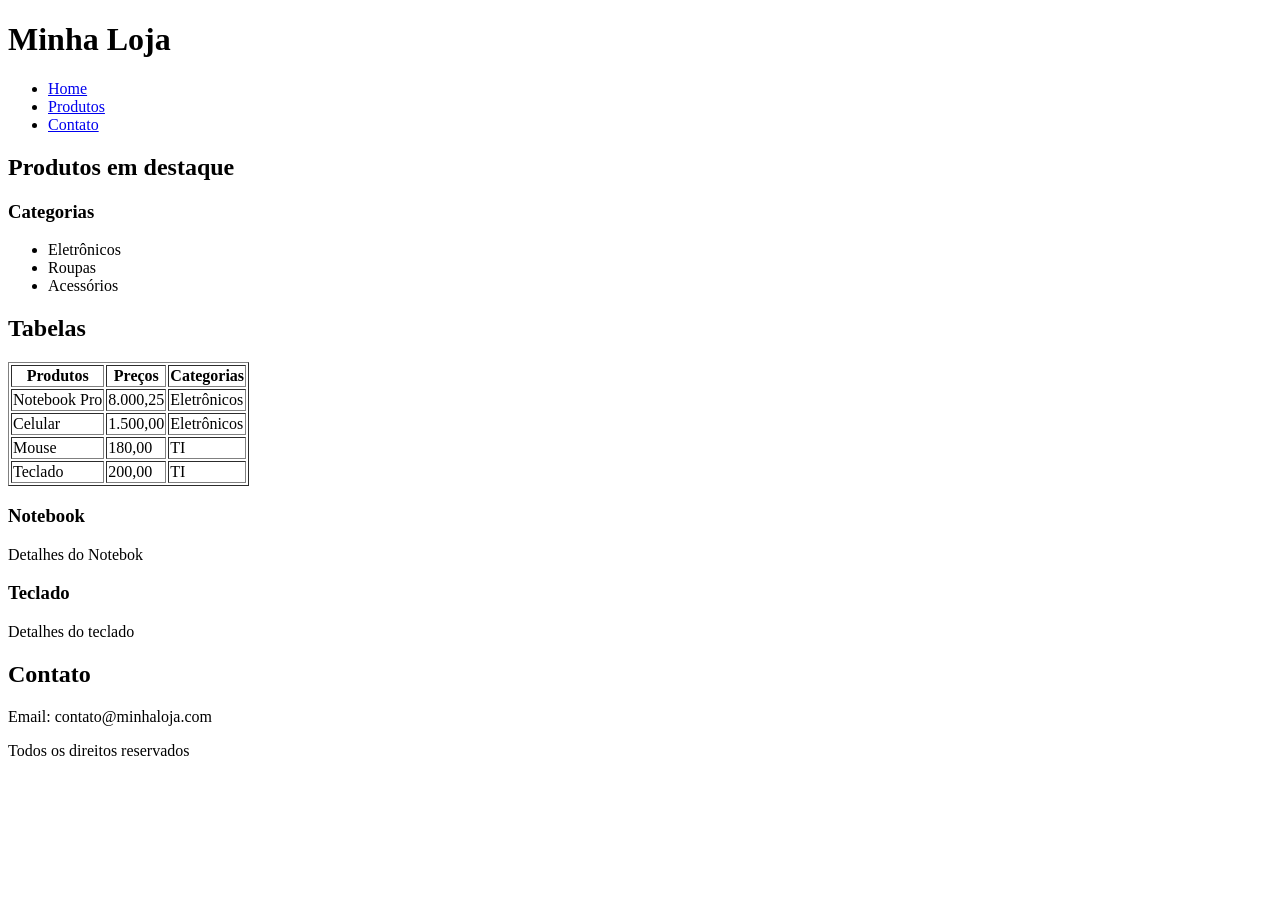
==== index.html @ d8d0496c "Inicio Site ecommerce" ====
<!doctype html>
<html lang="pt-BR">
  <head>
    <meta charset="UTF-8" />
    <meta name="viewport" content="width=device-width, initial-scale=1.0" />
    <title>Document</title>
  </head>
  <body>
    <header class="header" id="home">
      <h1>Minha Loja</h1>
      <nav class="nav-menu">
        <ul>
          <li><a href="#home">Home</a></li>
          <li><a href="#produtos">Produtos</a></li>
          <li><a href="#contatos">Contato</a></li>
        </ul>
      </nav>
    </header>
    <main>
      <section class="products" id="produtos">
        <h2>Produtos em destaque</h2>

        <!--Lista de Categorias-->
        <aside class="categories">
          <h3>Categorias</h3>
          <ul>
            <li>Eletrônicos</li>
            <li>Roupas</li>
            <li>Acessórios</li>
          </ul>
        </aside>

        <!--Tabela de Produtos-->

        <h1>Tabelas</h1>
        <table border="1">
          <thead>
            <tr>
              <!--linha-->
              <th>Produtos</th>
              <!--Titulo-->
              <th>Preços</th>
              <th>Categorias</th>
            </tr>
          </thead>
          <tbody>
            <tr>
              <td>Notebook Pro</td>
              <!--dados daquela linha-->
              <td>8.000,25</td>
              <td>Eletrônicos</td>
            </tr>
            <tr>
              <td>Celular</td>
              <td>1.500,00</td>
              <td>Eletrônicos</td>
            </tr>
            <tr>
              <td>Mouse</td>
              <td>180,00</td>
              <td>TI</td>
            </tr>
            <tr>
              <td>Teclado</td>
              <td>200,00</td>
              <td>TI</td>
            </tr>
          </tbody>
        </table>

        <article>
          <h3>Notebook</h3>
          <p>Detalhes do Notebok</p>
        </article>
        <article>
          <h3>Teclado</h3>
          <p>Detalhes do teclado</p>
        </article>
      </section>
      <section class="contact" id="contatos">
        <h2>Contato</h2>
        <p>Email: contato@minhaloja.com</p>
      </section>
    </main>
    <footer class="footer">
      <p>Todos os direitos reservados</p>
    </footer>
  </body>
</html>
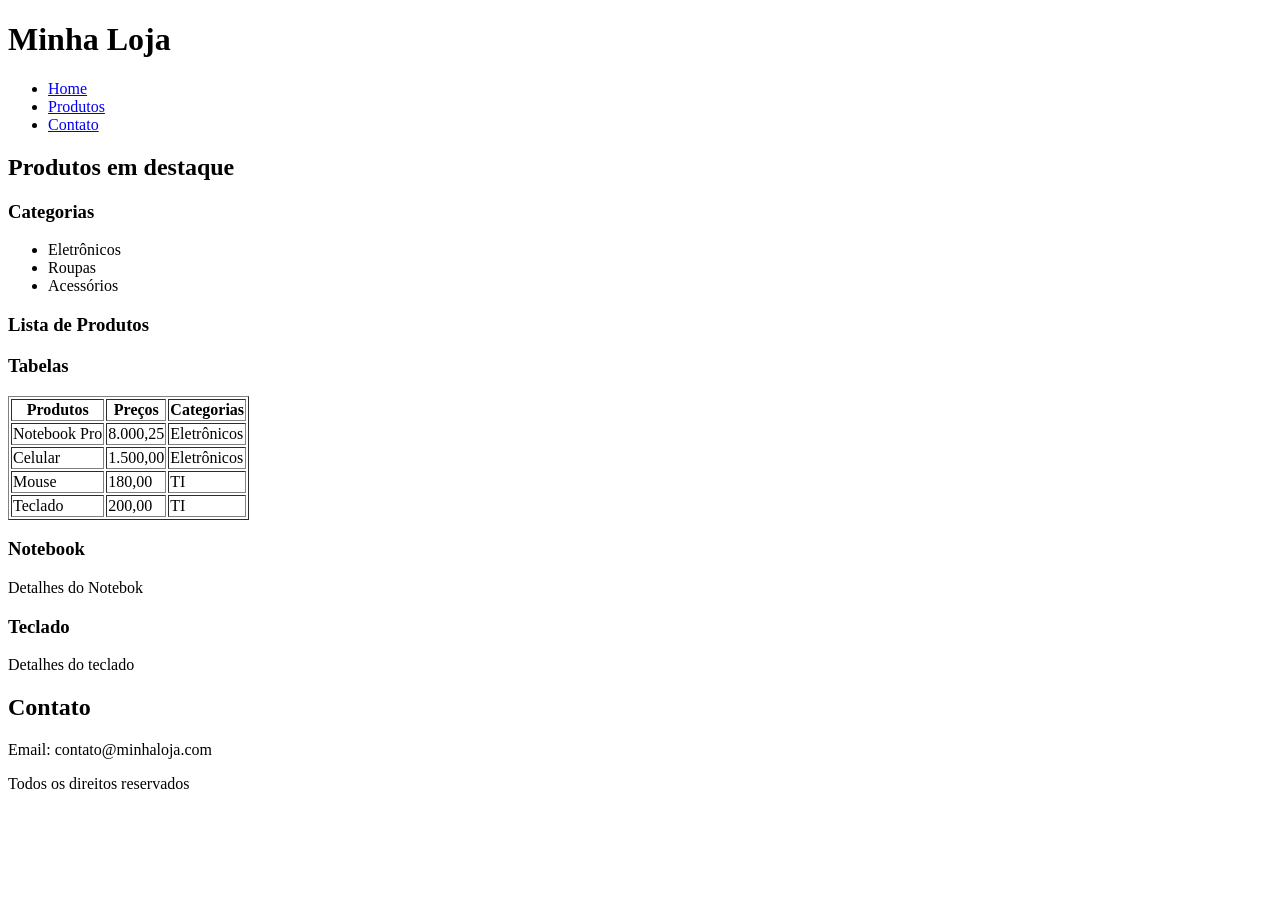
==== commit b80b2e76: "Criacao formularios" ====
--- a/index.html
+++ b/index.html
@@ -6,7 +6,8 @@
     <title>Document</title>
   </head>
   <body>
-    <header class="header" id="home">
+    <!--Cabeçalho-->
+    <header class="header">
       <h1>Minha Loja</h1>
       <nav class="nav-menu">
         <ul>
@@ -16,7 +17,7 @@
         </ul>
       </nav>
     </header>
-    <main>
+    <main id="home">
       <section class="products" id="produtos">
         <h2>Produtos em destaque</h2>
 
@@ -31,42 +32,45 @@
         </aside>
 
         <!--Tabela de Produtos-->
+        <section class="products list">
+          <h3>Lista de Produtos</h3>
 
-        <h1>Tabelas</h1>
-        <table border="1">
-          <thead>
-            <tr>
-              <!--linha-->
-              <th>Produtos</th>
-              <!--Titulo-->
-              <th>Preços</th>
-              <th>Categorias</th>
-            </tr>
-          </thead>
-          <tbody>
-            <tr>
-              <td>Notebook Pro</td>
-              <!--dados daquela linha-->
-              <td>8.000,25</td>
-              <td>Eletrônicos</td>
-            </tr>
-            <tr>
-              <td>Celular</td>
-              <td>1.500,00</td>
-              <td>Eletrônicos</td>
-            </tr>
-            <tr>
-              <td>Mouse</td>
-              <td>180,00</td>
-              <td>TI</td>
-            </tr>
-            <tr>
-              <td>Teclado</td>
-              <td>200,00</td>
-              <td>TI</td>
-            </tr>
-          </tbody>
-        </table>
+          <h1>Tabelas</h1>
+          <table border="1">
+            <thead>
+              <tr>
+                <!--linha-->
+                <th>Produtos</th>
+                <!--Titulo-->
+                <th>Preços</th>
+                <th>Categorias</th>
+              </tr>
+            </thead>
+            <tbody>
+              <tr>
+                <td>Notebook Pro</td>
+                <!--dados daquela linha-->
+                <td>8.000,25</td>
+                <td>Eletrônicos</td>
+              </tr>
+              <tr>
+                <td>Celular</td>
+                <td>1.500,00</td>
+                <td>Eletrônicos</td>
+              </tr>
+              <tr>
+                <td>Mouse</td>
+                <td>180,00</td>
+                <td>TI</td>
+              </tr>
+              <tr>
+                <td>Teclado</td>
+                <td>200,00</td>
+                <td>TI</td>
+              </tr>
+            </tbody>
+          </table>
+        </section>
 
         <article>
           <h3>Notebook</h3>
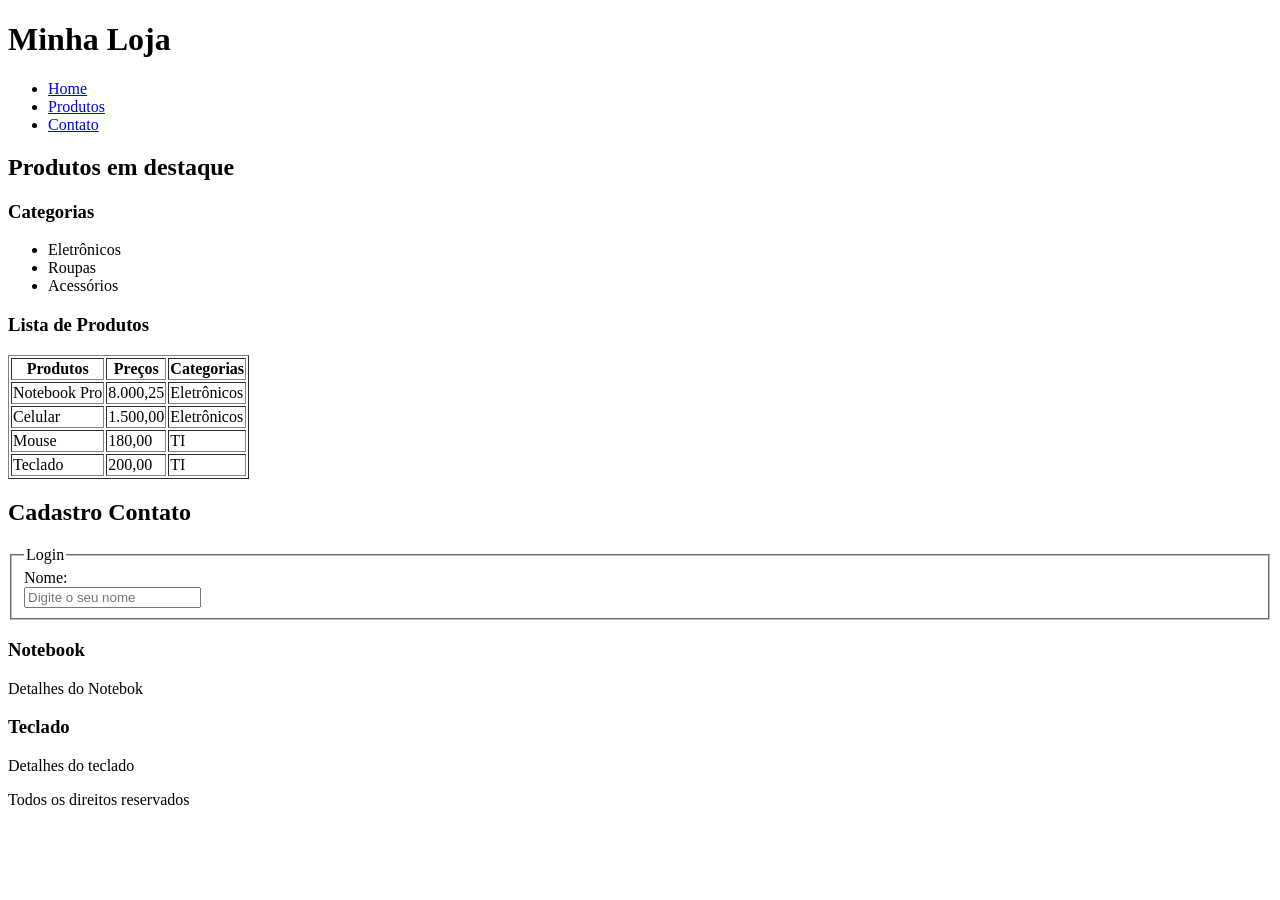
==== commit f242a75a: "mais form" ====
--- a/index.html
+++ b/index.html
@@ -35,7 +35,6 @@
         <section class="products list">
           <h3>Lista de Produtos</h3>
 
-          <h1>Tabelas</h1>
           <table border="1">
             <thead>
               <tr>
@@ -72,6 +71,26 @@
           </table>
         </section>
 
+        <!--Formulário-->
+        <section id="contato">
+          <h2>Cadastro Contato</h2>
+          <form class="form-contato" method="post" action="servidor.php">
+            <fieldset>
+              <legend>Login</legend>
+              <label for="nome">Nome:</label><br />
+              <input
+                type="text"
+                name="nome"
+                id="nome"
+                placeholder="Digite o seu nome"
+                required
+                minlength="2"
+                maxlength="15"
+              />
+            </fieldset>
+          </form>
+        </section>
+
         <article>
           <h3>Notebook</h3>
           <p>Detalhes do Notebok</p>
@@ -81,10 +100,6 @@
           <p>Detalhes do teclado</p>
         </article>
       </section>
-      <section class="contact" id="contatos">
-        <h2>Contato</h2>
-        <p>Email: contato@minhaloja.com</p>
-      </section>
     </main>
     <footer class="footer">
       <p>Todos os direitos reservados</p>
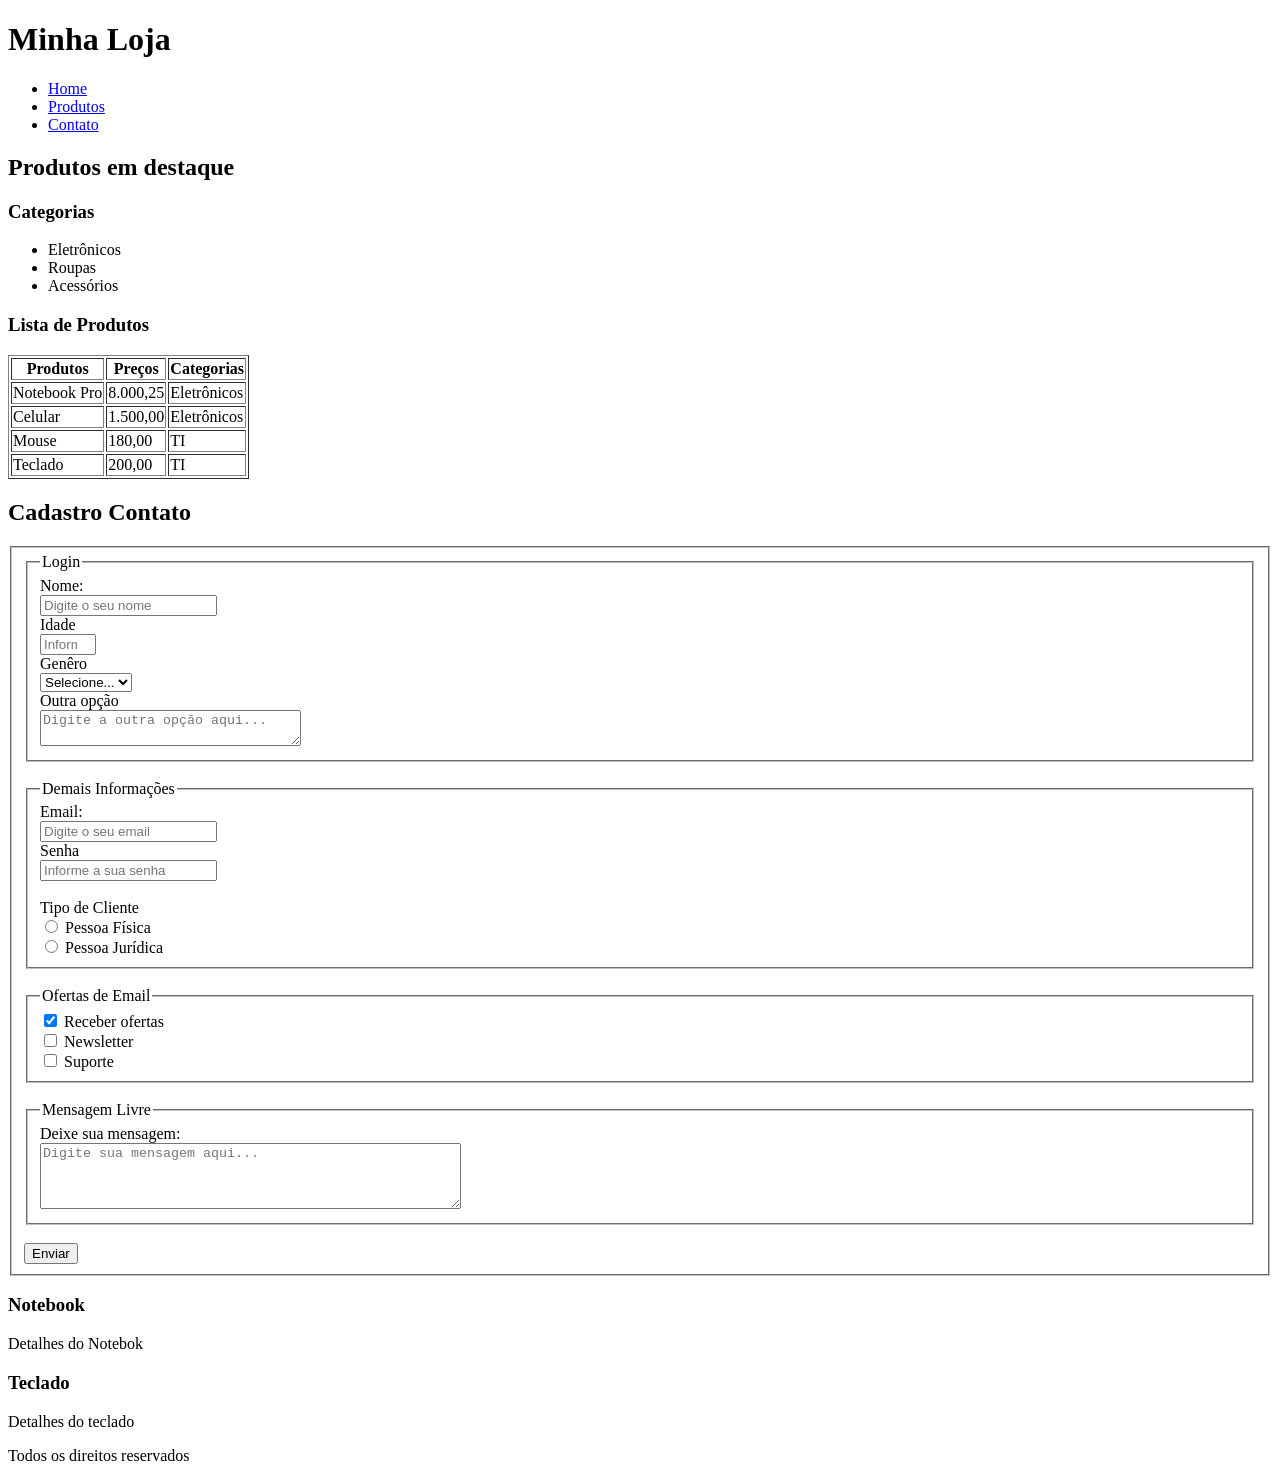
==== commit d0c2112a: "Atualizações do Site ecommerce" ====
--- a/index.html
+++ b/index.html
@@ -76,17 +76,138 @@
           <h2>Cadastro Contato</h2>
           <form class="form-contato" method="post" action="servidor.php">
             <fieldset>
-              <legend>Login</legend>
-              <label for="nome">Nome:</label><br />
-              <input
-                type="text"
-                name="nome"
-                id="nome"
-                placeholder="Digite o seu nome"
-                required
-                minlength="2"
-                maxlength="15"
-              />
+              <fieldset>
+                <legend>Login</legend>
+                <label for="nome">Nome:</label><br />
+                <input
+                  type="text"
+                  name="nome"
+                  id="nome"
+                  placeholder="Digite o seu nome"
+                  required
+                  minlength="3"
+                />
+                <br />
+                <label for="idade">Idade</label><br />
+                <input
+                  type="number"
+                  name="idade"
+                  id="idade"
+                  placeholder="Informe a sua idade"
+                  min="18"
+                  max="120"
+                  required
+                />
+                <br />
+
+                <label>Genêro</label><br />
+                <select name="category" id="input-category">
+                  <option value="">Selecione...</option>
+                  <option value="feminino">Femenino</option>
+                  <option value="masculino">Masculino</option>
+                  <option value="oitro">Outros</option>
+                </select>
+                <br />
+                <label for="genero">Outra opção</label><br />
+                <textarea
+                  id="genero"
+                  name="genero"
+                  rows="2"
+                  cols="30"
+                  maxlength="25"
+                  placeholder="Digite a outra opção aqui..."
+                ></textarea>
+
+                <br />
+              </fieldset>
+              <br />
+              <fieldset>
+                <legend>Demais Informações</legend>
+                <label for="email">Email:</label><br />
+                <input
+                  type="email"
+                  name="email"
+                  id="email"
+                  placeholder="Digite o seu email"
+                  required
+                  minlength="3"
+                />
+                <br />
+                <label for="senha">Senha</label><br />
+                <input
+                  type="password"
+                  name="senha"
+                  id="senha"
+                  placeholder="Informe a sua senha"
+                  minlength="8"
+                  required
+                />
+
+                <br />
+                <br />
+
+                <label>Tipo de Cliente</label><br />
+                <input
+                  type="radio"
+                  name="client-type"
+                  id="radio-pf"
+                  value="pf"
+                />
+                <label for="radio-pf">Pessoa Física</label>
+                <br />
+                <input
+                  type="radio"
+                  name="client-type"
+                  id="radio-pj"
+                  value="pj"
+                />
+                <label for="radio-pj">Pessoa Jurídica</label>
+                <br />
+              </fieldset>
+
+              <br />
+              <fieldset>
+                <legend>Ofertas de Email</legend>
+                <input
+                  type="checkbox"
+                  name="preferences"
+                  id="check-offers"
+                  value="offers"
+                  checked
+                />
+                <label for="check-offers">Receber ofertas</label>
+                <br />
+                <input
+                  type="checkbox"
+                  name="preferences"
+                  id="check-news"
+                  value="news"
+                />
+                <label for="check-news">Newsletter</label>
+                <br />
+                <input
+                  type="checkbox"
+                  name="preferences"
+                  id="check-sup"
+                  value="sup"
+                />
+                <label for="check-sup">Suporte</label>
+              </fieldset>
+              <br />
+              <fieldset>
+                <legend>Mensagem Livre</legend>
+                <label for="comentario"> Deixe sua mensagem:</label><br />
+                <textarea
+                  id="comentario"
+                  name="comentario"
+                  rows="4"
+                  cols="50"
+                  maxlength="150"
+                  placeholder="Digite sua mensagem aqui..."
+                ></textarea>
+              </fieldset>
+              <br />
+              <input type="submit" value="Enviar" />
             </fieldset>
           </form>
         </section>
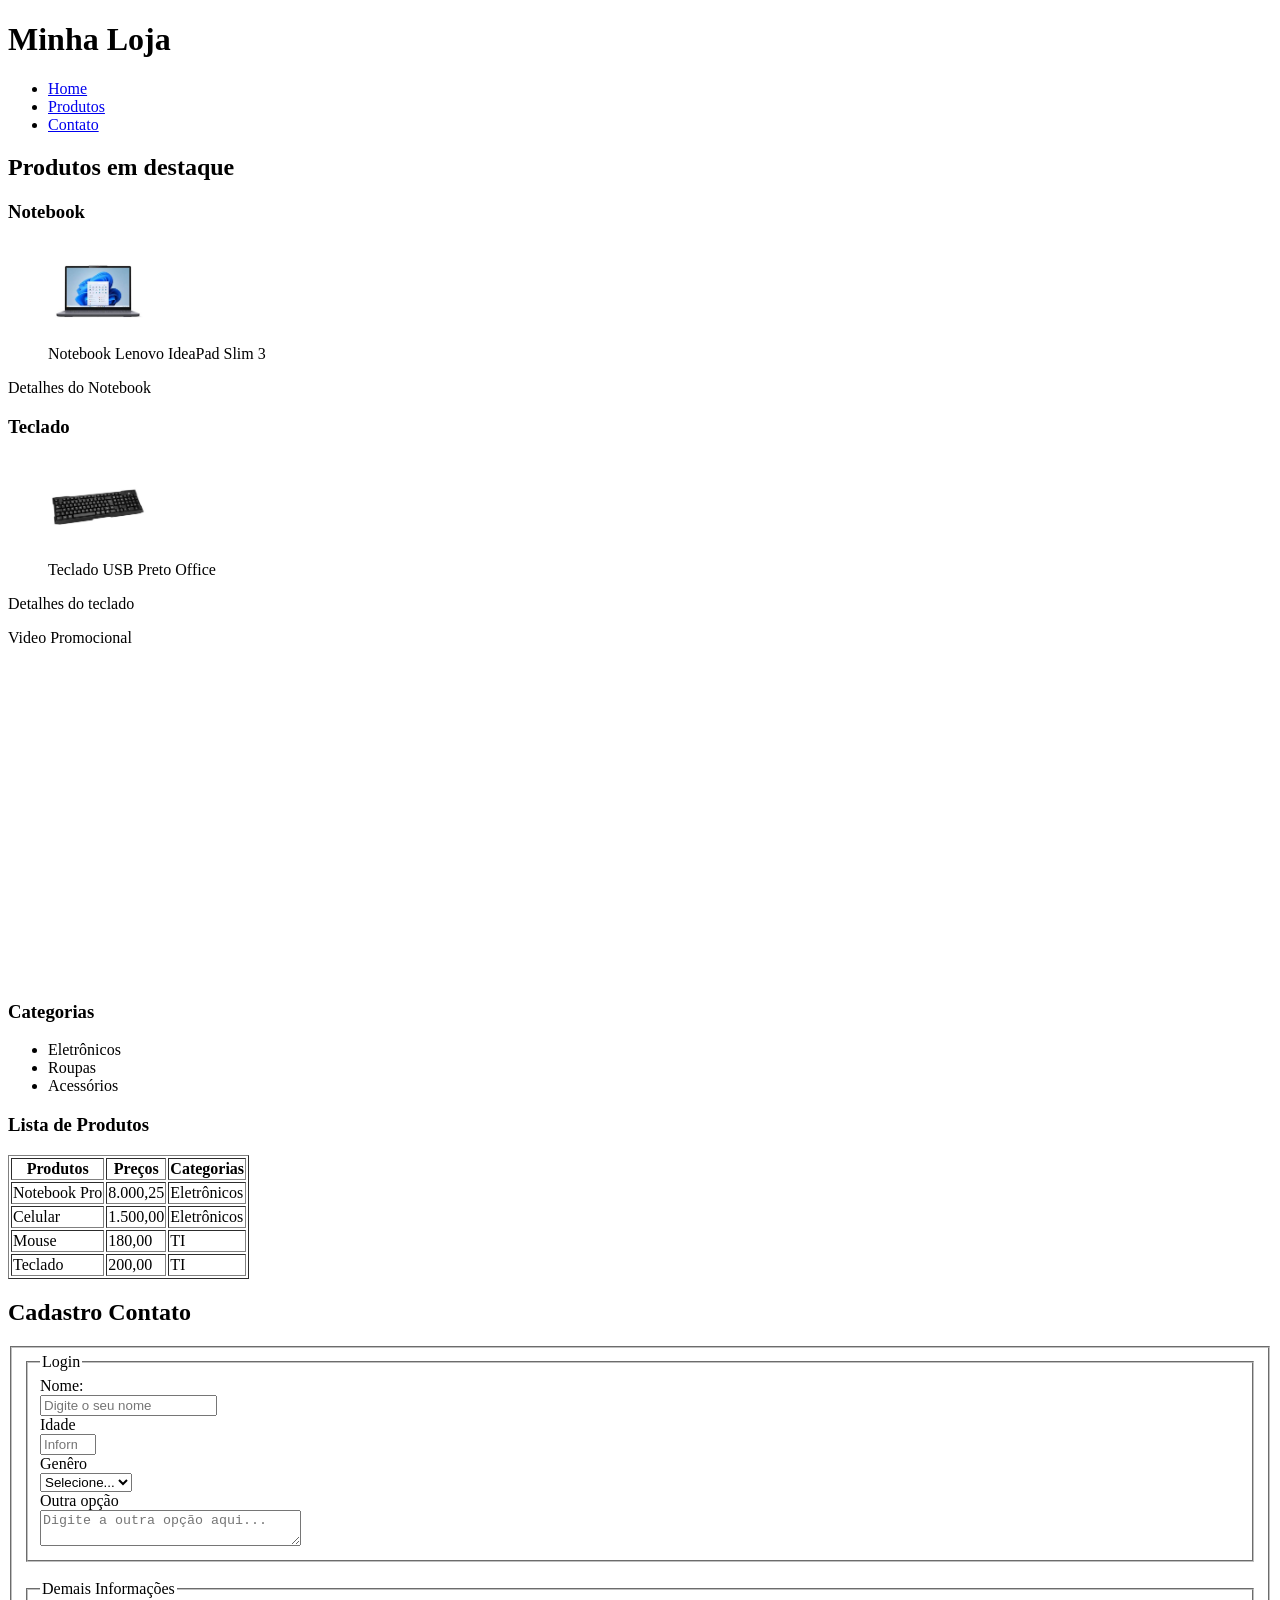
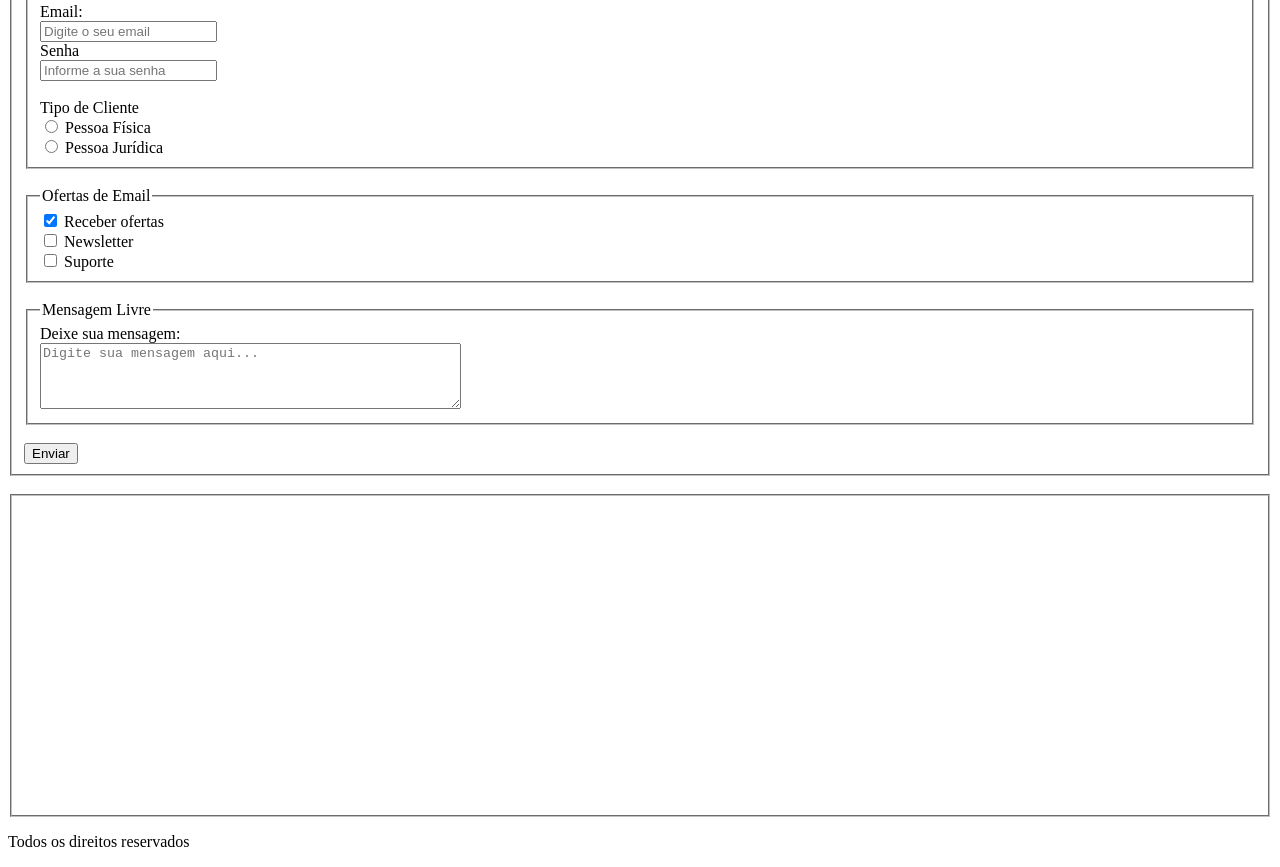
==== commit 13539240: "Atualização index.html e arquivos multimidia" ====
--- a/index.html
+++ b/index.html
@@ -21,6 +21,45 @@
       <section class="products" id="produtos">
         <h2>Produtos em destaque</h2>
 
+        <article>
+          <h3>Notebook</h3>
+          <figure>
+            <img src="../img/notebook.jpg" width="100" />
+            <figcaption>Notebook Lenovo IdeaPad Slim 3</figcaption>
+          </figure>
+          <p>Detalhes do Notebook</p>
+        </article>
+        <article>
+          <h3>Teclado</h3>
+          <figure>
+            <img src="../img/teclado.jpg" width="100" />
+            <figcaption>Teclado USB Preto Office</figcaption>
+          </figure>
+          <p>Detalhes do teclado</p>
+        </article>
+
+        <p>Video Promocional</p>
+        <section class="promo-video">
+          <iframe
+            width="560"
+            height="315"
+            src="https://www.youtube.com/embed/a4cA0ET9DRY?si=uJhThXS7S-EMIauG"
+            title="YouTube video player"
+            frameborder="0"
+            allow="
+              accelerometer;
+              autoplay;
+              clipboard-write;
+              encrypted-media;
+              gyroscope;
+              picture-in-picture;
+              web-share;
+            "
+            referrerpolicy="strict-origin-when-cross-origin"
+            allowfullscreen
+          ></iframe>
+        </section>
+
         <!--Lista de Categorias-->
         <aside class="categories">
           <h3>Categorias</h3>
@@ -211,16 +250,21 @@
             </fieldset>
           </form>
         </section>
-
-        <article>
-          <h3>Notebook</h3>
-          <p>Detalhes do Notebok</p>
-        </article>
-        <article>
-          <h3>Teclado</h3>
-          <p>Detalhes do teclado</p>
-        </article>
       </section>
+      <br />
+      <fieldset>
+        <section class="store-location">
+          <iframe
+            src="https://www.google.com/maps/embed?pb=!1m18!1m12!1m3!1d3675.0860050504857!2d-43.198323300000006!3d-22.9101984!2m3!1f0!2f0!3f0!3m2!1i1024!2i768!4f13.1!3m3!1m2!1s0x997f0c4e687185%3A0x973c7a140b9b61fa!2sEdif%C3%ADcio%20Eco%20Sapuca%C3%AD!5e0!3m2!1spt-BR!2sbr!4v1783607208181!5m2!1spt-BR!2sbr"
+            width="400"
+            height="300"
+            style="border: 0"
+            allowfullscreen=""
+            loading="lazy"
+            referrerpolicy="strict-origin-when-cross-origin"
+          ></iframe>
+        </section>
+      </fieldset>
     </main>
     <footer class="footer">
       <p>Todos os direitos reservados</p>
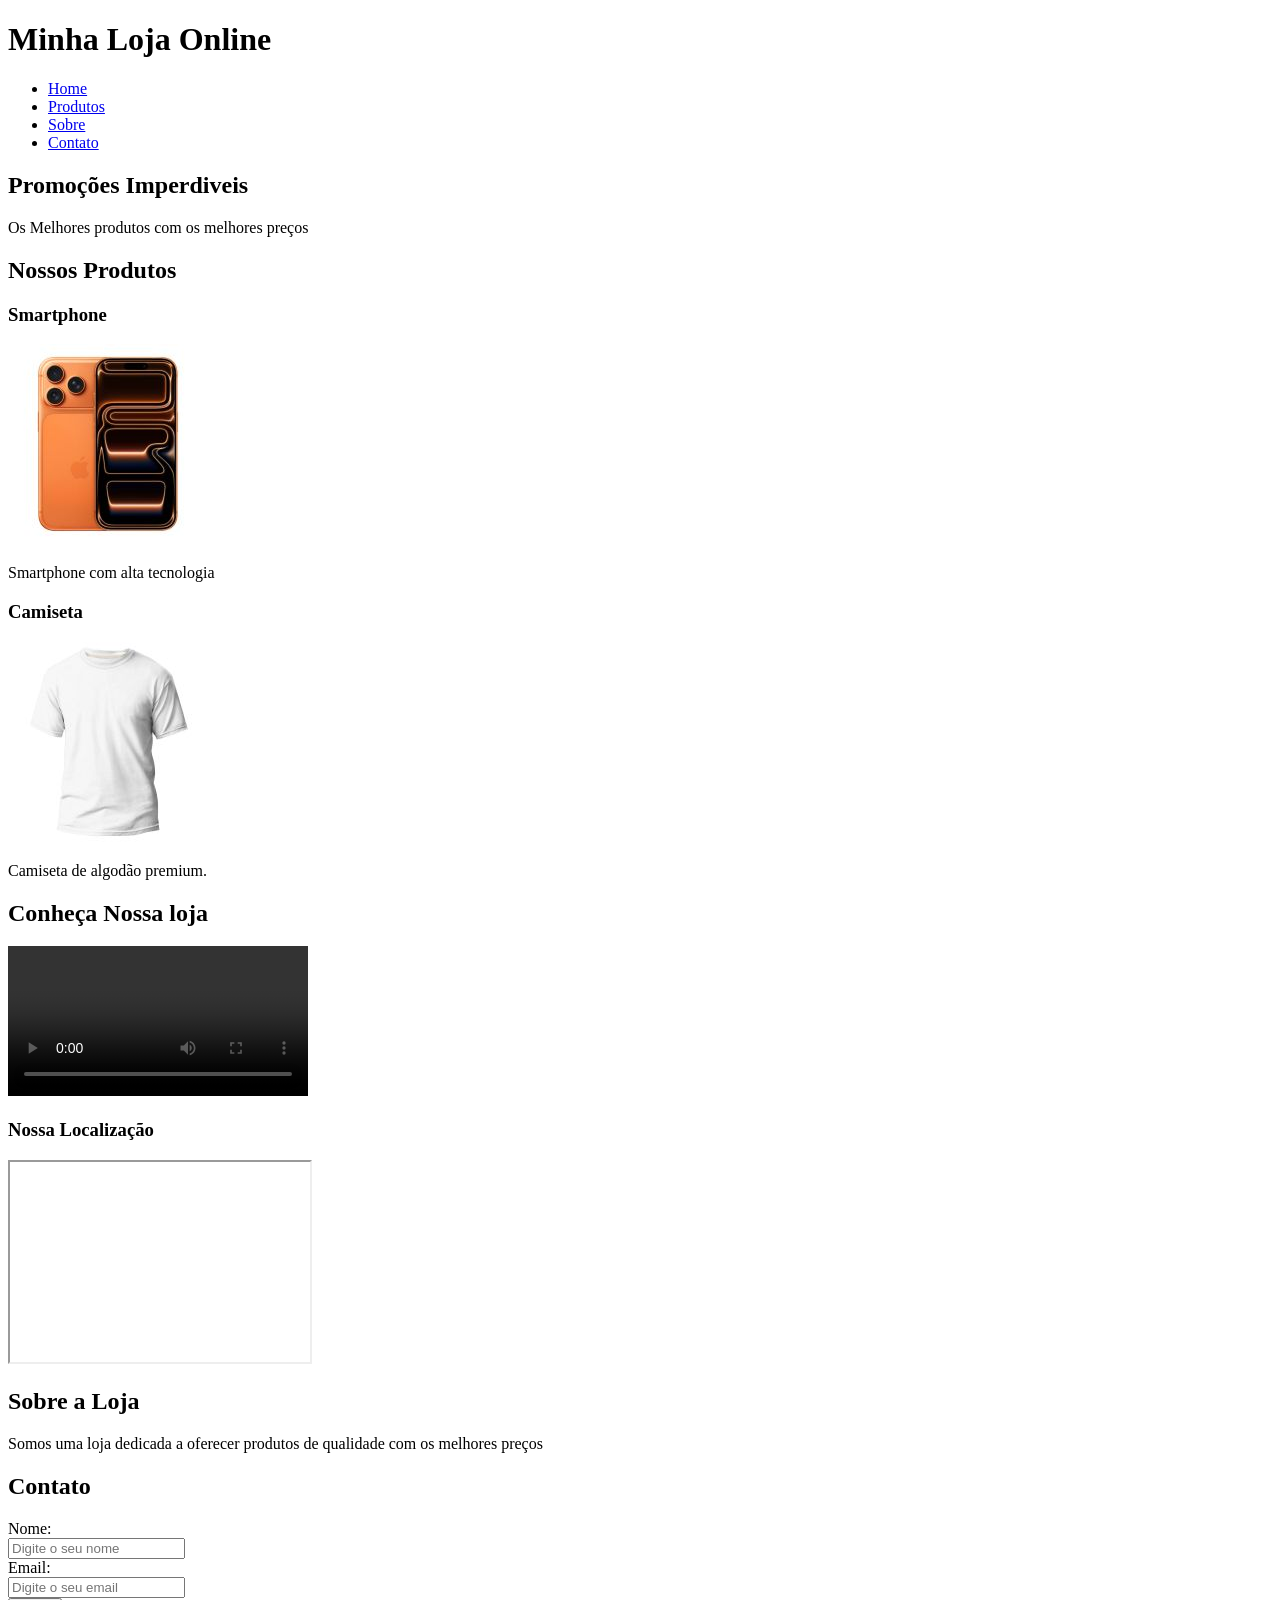
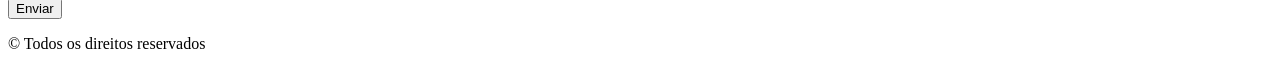
==== commit 12555a0d: "Atualizacao index.html" ====
--- a/index.html
+++ b/index.html
@@ -4,270 +4,123 @@
     <meta charset="UTF-8" />
     <meta name="viewport" content="width=device-width, initial-scale=1.0" />
     <title>Document</title>
+
+    <link rel="stylesheet" href="../css/style.css" />
   </head>
   <body>
-    <!--Cabeçalho-->
-    <header class="header">
-      <h1>Minha Loja</h1>
+    <!--Cabeçalho -->
+    <header class="header" id="home">
+      <h1>Minha Loja Online</h1>
+
       <nav class="nav-menu">
         <ul>
           <li><a href="#home">Home</a></li>
           <li><a href="#produtos">Produtos</a></li>
-          <li><a href="#contatos">Contato</a></li>
+          <li><a href="#sobre">Sobre</a></li>
+          <li><a href="#contato">Contato</a></li>
         </ul>
       </nav>
     </header>
+
     <main id="home">
-      <section class="products" id="produtos">
-        <h2>Produtos em destaque</h2>
+      <!--Banner-->
+      <section class="banner" aria-label="Destaque principal">
+        <h2>Promoções Imperdiveis</h2>
+        <p>Os Melhores produtos com os melhores preços</p>
+      </section>
 
-        <article>
-          <h3>Notebook</h3>
-          <figure>
-            <img src="../img/notebook.jpg" width="100" />
-            <figcaption>Notebook Lenovo IdeaPad Slim 3</figcaption>
-          </figure>
-          <p>Detalhes do Notebook</p>
-        </article>
-        <article>
-          <h3>Teclado</h3>
-          <figure>
-            <img src="../img/teclado.jpg" width="100" />
-            <figcaption>Teclado USB Preto Office</figcaption>
-          </figure>
-          <p>Detalhes do teclado</p>
+      <!--Produtos com imagem-->
+      <section id="produtos">
+        <h2>Nossos Produtos</h2>
+
+        <article class="product-card">
+          <h3>Smartphone</h3>
+          <img src="../img/iphone.jpg" alt="Imagem de um Smartphone moderno" />
+          <p>Smartphone com alta tecnologia</p>
         </article>
 
-        <p>Video Promocional</p>
+        <article class="product-card">
+          <h3>Camiseta</h3>
+          <img src="../img/camisa.jpg" alt="Camiseta casual confortavel" />
+          <p>Camiseta de algodão premium.</p>
+        </article>
+      </section>
+
+      <!--Sobre-->
+      <section id="sobre" class="about">
+        <!--Video promocional-->
         <section class="promo-video">
-          <iframe
-            width="560"
-            height="315"
-            src="https://www.youtube.com/embed/a4cA0ET9DRY?si=uJhThXS7S-EMIauG"
-            title="YouTube video player"
-            frameborder="0"
-            allow="
-              accelerometer;
-              autoplay;
-              clipboard-write;
-              encrypted-media;
-              gyroscope;
-              picture-in-picture;
-              web-share;
-            "
-            referrerpolicy="strict-origin-when-cross-origin"
-            allowfullscreen
-          ></iframe>
+          <h2>Conheça Nossa loja</h2>
+
+          <video controls width="300">
+            <source src="img/video.mp4" type="video/mp4" />
+            Seu navegador não suporta vídeo.
+          </video>
         </section>
 
-        <!--Lista de Categorias-->
-        <aside class="categories">
-          <h3>Categorias</h3>
-          <ul>
-            <li>Eletrônicos</li>
-            <li>Roupas</li>
-            <li>Acessórios</li>
-          </ul>
-        </aside>
+        <!--Integração com iframe-->
 
-        <!--Tabela de Produtos-->
-        <section class="products list">
-          <h3>Lista de Produtos</h3>
+        <section class="location">
+          <h3>Nossa Localização</h3>
 
-          <table border="1">
-            <thead>
-              <tr>
-                <!--linha-->
-                <th>Produtos</th>
-                <!--Titulo-->
-                <th>Preços</th>
-                <th>Categorias</th>
-              </tr>
-            </thead>
-            <tbody>
-              <tr>
-                <td>Notebook Pro</td>
-                <!--dados daquela linha-->
-                <td>8.000,25</td>
-                <td>Eletrônicos</td>
-              </tr>
-              <tr>
-                <td>Celular</td>
-                <td>1.500,00</td>
-                <td>Eletrônicos</td>
-              </tr>
-              <tr>
-                <td>Mouse</td>
-                <td>180,00</td>
-                <td>TI</td>
-              </tr>
-              <tr>
-                <td>Teclado</td>
-                <td>200,00</td>
-                <td>TI</td>
-              </tr>
-            </tbody>
-          </table>
-        </section>
+          <iframe
+            src="https://www.youtube.com/embed/a4cA0ET9DRY?si=WXRjD9ngmuBGpHN7"
+            width="300"
+            height="200"
+            title="Vídeo externo"
+          >
+          </iframe>
 
-        <!--Formulário-->
-        <section id="contato">
-          <h2>Cadastro Contato</h2>
-          <form class="form-contato" method="post" action="servidor.php">
-            <fieldset>
-              <fieldset>
-                <legend>Login</legend>
-                <label for="nome">Nome:</label><br />
-                <input
-                  type="text"
-                  name="nome"
-                  id="nome"
-                  placeholder="Digite o seu nome"
-                  required
-                  minlength="3"
-                />
-                <br />
-                <label for="idade">Idade</label><br />
-                <input
-                  type="number"
-                  name="idade"
-                  id="idade"
-                  placeholder="Informe a sua idade"
-                  min="18"
-                  max="120"
-                  required
-                />
-                <br />
-
-                <label>Genêro</label><br />
-                <select name="category" id="input-category">
-                  <option value="">Selecione...</option>
-                  <option value="feminino">Femenino</option>
-                  <option value="masculino">Masculino</option>
-                  <option value="oitro">Outros</option>
-                </select>
-                <br />
-                <label for="genero">Outra opção</label><br />
-                <textarea
-                  id="genero"
-                  name="genero"
-                  rows="2"
-                  cols="30"
-                  maxlength="25"
-                  placeholder="Digite a outra opção aqui..."
-                ></textarea>
-
-                <br />
-              </fieldset>
-              <br />
-              <fieldset>
-                <legend>Demais Informações</legend>
-                <label for="email">Email:</label><br />
-                <input
-                  type="email"
-                  name="email"
-                  id="email"
-                  placeholder="Digite o seu email"
-                  required
-                  minlength="3"
-                />
-                <br />
-                <label for="senha">Senha</label><br />
-                <input
-                  type="password"
-                  name="senha"
-                  id="senha"
-                  placeholder="Informe a sua senha"
-                  minlength="8"
-                  required
-                />
-
-                <br />
-                <br />
-
-                <label>Tipo de Cliente</label><br />
-                <input
-                  type="radio"
-                  name="client-type"
-                  id="radio-pf"
-                  value="pf"
-                />
-                <label for="radio-pf">Pessoa Física</label>
-                <br />
-                <input
-                  type="radio"
-                  name="client-type"
-                  id="radio-pj"
-                  value="pj"
-                />
-                <label for="radio-pj">Pessoa Jurídica</label>
-                <br />
-              </fieldset>
-
-              <br />
-              <fieldset>
-                <legend>Ofertas de Email</legend>
-                <input
-                  type="checkbox"
-                  name="preferences"
-                  id="check-offers"
-                  value="offers"
-                  checked
-                />
-                <label for="check-offers">Receber ofertas</label>
-                <br />
-                <input
-                  type="checkbox"
-                  name="preferences"
-                  id="check-news"
-                  value="news"
-                />
-                <label for="check-news">Newsletter</label>
-                <br />
-                <input
-                  type="checkbox"
-                  name="preferences"
-                  id="check-sup"
-                  value="sup"
-                />
-                <label for="check-sup">Suporte</label>
-              </fieldset>
-              <br />
-              <fieldset>
-                <legend>Mensagem Livre</legend>
-                <label for="comentario"> Deixe sua mensagem:</label><br />
-                <textarea
-                  id="comentario"
-                  name="comentario"
-                  rows="4"
-                  cols="50"
-                  maxlength="150"
-                  placeholder="Digite sua mensagem aqui..."
-                ></textarea>
-              </fieldset>
-              <br />
-              <input type="submit" value="Enviar" />
-            </fieldset>
-          </form>
-        </section>
-      </section>
-      <br />
-      <fieldset>
-        <section class="store-location">
           <iframe
             src="https://www.google.com/maps/embed?pb=!1m18!1m12!1m3!1d3675.0860050504857!2d-43.198323300000006!3d-22.9101984!2m3!1f0!2f0!3f0!3m2!1i1024!2i768!4f13.1!3m3!1m2!1s0x997f0c4e687185%3A0x973c7a140b9b61fa!2sEdif%C3%ADcio%20Eco%20Sapuca%C3%AD!5e0!3m2!1spt-BR!2sbr!4v1783607208181!5m2!1spt-BR!2sbr"
-            width="400"
-            height="300"
+            width="300"
+            height="200"
             style="border: 0"
+            ;
             allowfullscreen=""
             loading="lazy"
             referrerpolicy="strict-origin-when-cross-origin"
-          ></iframe>
+            title="Maps"
+          >
+          </iframe>
         </section>
-      </fieldset>
+
+        <h2>Sobre a Loja</h2>
+        <p>
+          Somos uma loja dedicada a oferecer produtos de qualidade com os
+          melhores preços
+        </p>
+      </section>
+
+      <!--Contato-->
+      <section id="contato" class="contact">
+        <h2>Contato</h2>
+
+        <form aria-label="Formulário de contato">
+          <label for="nome">Nome:</label><br />
+          <input
+            type="text"
+            id="nome"
+            placeholder="Digite o seu nome"
+            required
+          /><br />
+
+          <label for="email">Email:</label><br />
+          <input
+            type="email"
+            id="email"
+            placeholder="Digite o seu email"
+            required
+            minlength="3"
+          />
+
+          <br />
+          <input type="submit" value="Enviar" />
+        </form>
+      </section>
     </main>
     <footer class="footer">
-      <p>Todos os direitos reservados</p>
+      <p>&copy; Todos os direitos reservados</p>
     </footer>
   </body>
 </html>
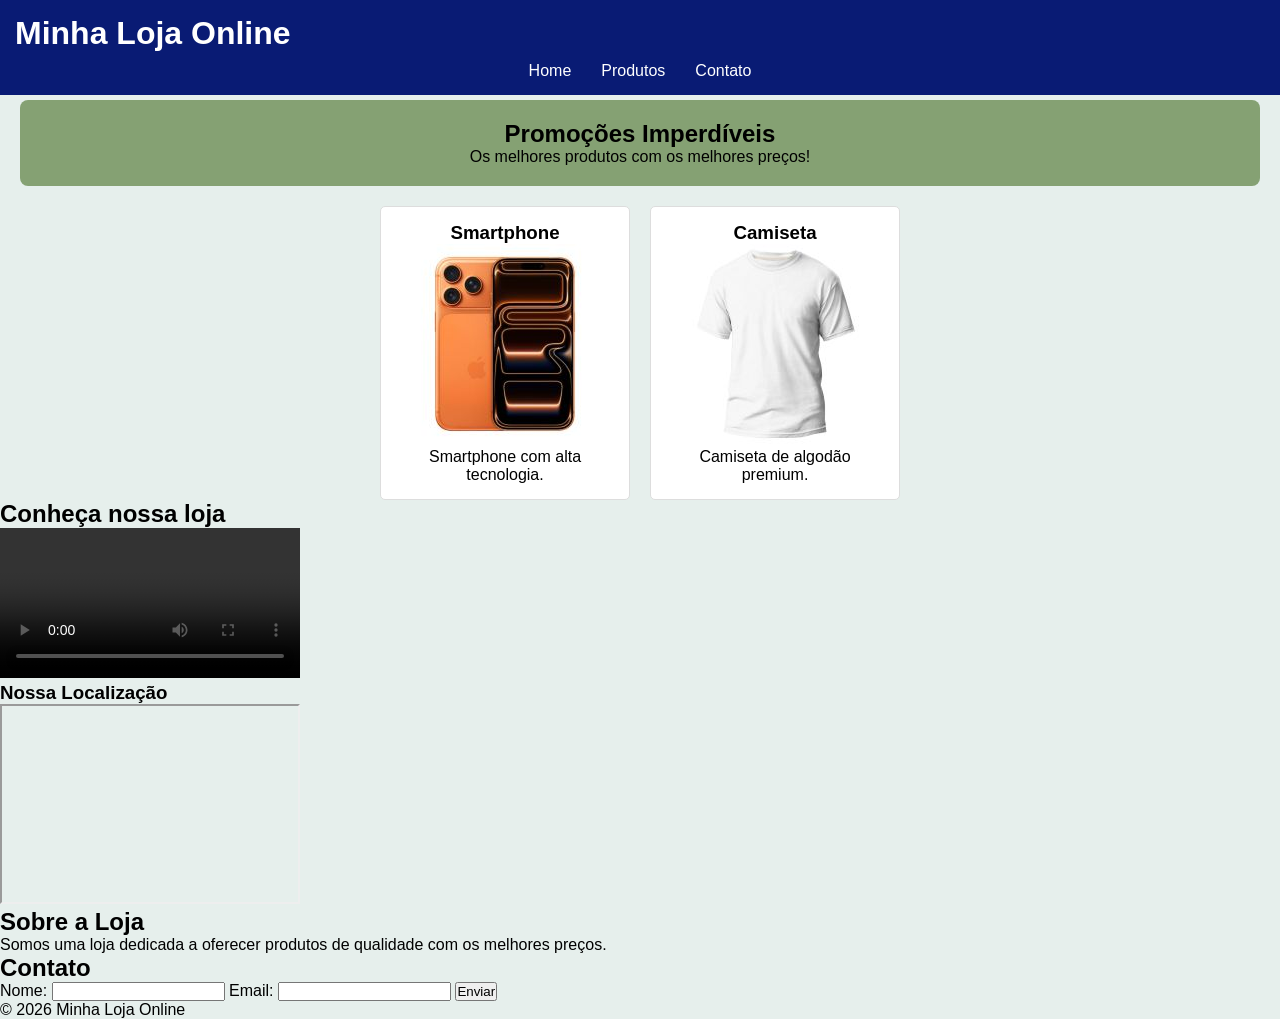
==== commit 6ee69ddb: "flexbox e alteração no index.html" ====
--- a/index.html
+++ b/index.html
@@ -1,126 +1,107 @@
-<!doctype html>
+<!DOCTYPE html>
 <html lang="pt-BR">
-  <head>
-    <meta charset="UTF-8" />
-    <meta name="viewport" content="width=device-width, initial-scale=1.0" />
-    <title>Document</title>
 
-    <link rel="stylesheet" href="../css/style.css" />
-  </head>
-  <body>
-    <!--Cabeçalho -->
-    <header class="header" id="home">
-      <h1>Minha Loja Online</h1>
+<head>
+    <meta charset="UTF-8">
+    <meta name="viewport" content="width=device-width, initial-scale=1.0">
+    <!-- Link com CSS externo -->
+    <link rel="stylesheet" href="../css/style.css">
+    <title>Minha Loja Online</title>
+</head>
 
-      <nav class="nav-menu">
-        <ul>
-          <li><a href="#home">Home</a></li>
-          <li><a href="#produtos">Produtos</a></li>
-          <li><a href="#sobre">Sobre</a></li>
-          <li><a href="#contato">Contato</a></li>
-        </ul>
-      </nav>
+<body>
+
+    <!-- Cabeçalho -->
+    <header class="header">
+        <h1>Minha Loja Online</h1>
+        <nav class="nav-menu">
+            <ul>
+                <li><a href="#">Home</a></li>
+                <li><a href="#">Produtos</a></li>
+                <li><a href="#">Contato</a></li>
+            </ul>
+        </nav>
     </header>
 
     <main id="home">
-      <!--Banner-->
-      <section class="banner" aria-label="Destaque principal">
-        <h2>Promoções Imperdiveis</h2>
-        <p>Os Melhores produtos com os melhores preços</p>
-      </section>
 
-      <!--Produtos com imagem-->
-      <section id="produtos">
-        <h2>Nossos Produtos</h2>
-
-        <article class="product-card">
-          <h3>Smartphone</h3>
-          <img src="../img/iphone.jpg" alt="Imagem de um Smartphone moderno" />
-          <p>Smartphone com alta tecnologia</p>
-        </article>
-
-        <article class="product-card">
-          <h3>Camiseta</h3>
-          <img src="../img/camisa.jpg" alt="Camiseta casual confortavel" />
-          <p>Camiseta de algodão premium.</p>
-        </article>
-      </section>
-
-      <!--Sobre-->
-      <section id="sobre" class="about">
-        <!--Video promocional-->
-        <section class="promo-video">
-          <h2>Conheça Nossa loja</h2>
-
-          <video controls width="300">
-            <source src="img/video.mp4" type="video/mp4" />
-            Seu navegador não suporta vídeo.
-          </video>
+        <!-- Banner -->
+        <section class="banner" aria-label="Destaque principal">
+            <h2>Promoções Imperdíveis</h2>
+            <p>Os melhores produtos com os melhores preços!</p>
         </section>
 
-        <!--Integração com iframe-->
+        <!-- Produtos com imagem -->
+        <section class="products">
+            <article class="product-card">
+                <h3>Smartphone</h3>
+                <img src="img/iphone.jpg" alt="Imagem de um smartphone moderno">
+                <p>Smartphone com alta tecnologia.</p>
+            </article>
 
-        <section class="location">
-          <h3>Nossa Localização</h3>
-
-          <iframe
-            src="https://www.youtube.com/embed/a4cA0ET9DRY?si=WXRjD9ngmuBGpHN7"
-            width="300"
-            height="200"
-            title="Vídeo externo"
-          >
-          </iframe>
-
-          <iframe
-            src="https://www.google.com/maps/embed?pb=!1m18!1m12!1m3!1d3675.0860050504857!2d-43.198323300000006!3d-22.9101984!2m3!1f0!2f0!3f0!3m2!1i1024!2i768!4f13.1!3m3!1m2!1s0x997f0c4e687185%3A0x973c7a140b9b61fa!2sEdif%C3%ADcio%20Eco%20Sapuca%C3%AD!5e0!3m2!1spt-BR!2sbr!4v1783607208181!5m2!1spt-BR!2sbr"
-            width="300"
-            height="200"
-            style="border: 0"
-            ;
-            allowfullscreen=""
-            loading="lazy"
-            referrerpolicy="strict-origin-when-cross-origin"
-            title="Maps"
-          >
-          </iframe>
+            <article class="product-card">
+                <h3>Camiseta</h3>
+                <img src="img/camisa.jpg" alt="Camiseta casual confortável">
+                <p>Camiseta de algodão premium.</p>
+            </article>
         </section>
 
-        <h2>Sobre a Loja</h2>
-        <p>
-          Somos uma loja dedicada a oferecer produtos de qualidade com os
-          melhores preços
-        </p>
-      </section>
+        <!-- Sobre -->
+        <section id="sobre" class="about">
+            <!-- Vídeo promocional -->
+            <section class="promo-video">
+                <h2>Conheça nossa loja</h2>
+                <video controls width="300">
+                    <source src="img/video.mp4" type="video/mp4">
+                    Seu navegador não suporta vídeo.
+                </video>
+            </section>
 
-      <!--Contato-->
-      <section id="contato" class="contact">
-        <h2>Contato</h2>
+            <!-- Integração com iframe -->
+            <section class="location">
+                <h3>Nossa Localização</h3>
 
-        <form aria-label="Formulário de contato">
-          <label for="nome">Nome:</label><br />
-          <input
-            type="text"
-            id="nome"
-            placeholder="Digite o seu nome"
-            required
-          /><br />
+                <iframe src="https://www.youtube.com/embed/a4cA0ET9DRY?si=WXRjD9ngmuBGpHN7" 
+                        width="300" 
+                        height="200" 
+                        title="Vídeo externo">
+                </iframe>
 
-          <label for="email">Email:</label><br />
-          <input
-            type="email"
-            id="email"
-            placeholder="Digite o seu email"
-            required
-            minlength="3"
-          />
+                <iframe src="https://www.google.com/maps/embed?pb=!1m18!1m12!1m3!1d6249.5718551402415!2d-43.20067162297481!3d-22.909948079252946!2m3!1f0!2f0!3f0!3m2!1i1024!2i768!4f13.1!3m3!1m2!1s0x997f0c4e687185%3A0x973c7a140b9b61fa!2sEdif%C3%ADcio%20Eco%20Sapuca%C3%AD!5e1!3m2!1spt-BR!2sbr!4v1776867085334!5m2!1spt-BR!2sbr"
+                        width="300" 
+                        height="200" 
+                        style="border:0;" 
+                        allowfullscreen="" 
+                        loading="lazy" 
+                        referrerpolicy="no-referrer-when-downgrade" 
+                        title="Maps">
+                </iframe>
+            </section>
 
-          <br />
-          <input type="submit" value="Enviar" />
-        </form>
-      </section>
+            <h2>Sobre a Loja</h2>
+            <p>Somos uma loja dedicada a oferecer produtos de qualidade com os melhores preços.</p>
+        </section>
+
+        <!-- Contato -->
+        <section id="contato" class="contact">
+            <h2>Contato</h2>
+            <form aria-label="Formulário de contato">
+                <label for="nome">Nome: </label>
+                <input type="text" id="nome" required>
+
+                <label for="email">Email:</label>
+                <input type="email" id="email" required>
+
+                <button type="submit">Enviar</button>
+            </form>
+        </section>
+
     </main>
-    <footer class="footer">
-      <p>&copy; Todos os direitos reservados</p>
+
+    <footer>
+        <p>&copy; 2026 Minha Loja Online</p>
     </footer>
-  </body>
-</html>
+
+</body>
+
+</html>
--- a/css/style.css
+++ b/css/style.css
@@ -0,0 +1,92 @@
+/* Reset */
+* {
+    margin: 0;
+    padding: 0;
+    box-sizing: border-box;
+}
+
+/* Corpo */
+body {
+    font-family: Arial, sans-serif;
+    background-color:#0e634e1a /*#f4f4f4*/;
+}
+
+/* Header */
+.header {
+    background-color:#091b74 /*#1e90ff*/;
+    color: white;
+    padding: 15px;
+    position: fixed;
+    width: 100%;
+    top: 0;
+    z-index: 1000;
+}
+
+/* Menu com Flexbox */
+.nav-menu ul {
+    display: flex;
+    justify-content: center;
+    list-style: none;
+    margin-top: 10px;
+}
+
+.nav-menu li {
+    margin: 0 15px;
+}
+
+.nav-menu a {
+    color: white;
+    text-decoration: none;
+}
+
+/* Hover */
+.nav-menu a:hover {
+    text-decoration: underline;
+}
+
+/* Espaço para header fixo */
+main {
+    margin-top: 100px;
+}
+
+/* Banner */
+.banner {
+    background-color:#2d5a0785 /*#e3f2fd*/;
+    padding: 20px;
+    margin: 20px;
+    border-radius: 8px;
+    text-align: center;
+}
+
+/* Container de produtos com Flexbox */
+.products {
+    display: flex;
+    flex-wrap: wrap;
+    justify-content: center;
+    gap: 20px;
+}
+
+/* Cards de produto */
+.product-card {
+    background-color: white;
+    border: 1px solid #ddd;
+    padding: 15px;
+    width: 250px;
+    border-radius: 5px;
+    text-align: center;
+}
+
+/* Hover */
+.product-card:hover {
+    transform: scale(1.05);
+    border-color: #041c92e1;/*#1e90ff*/ /* Corrigido de #31e90ff para uma cor hexadecimal válida que combine com o tema */
+}
+
+/* Rodapé */
+.footer {
+    background-color: #222;
+    color: white;
+    text-align: center;
+    padding: 15px;
+    margin-top: 20px;
+}
